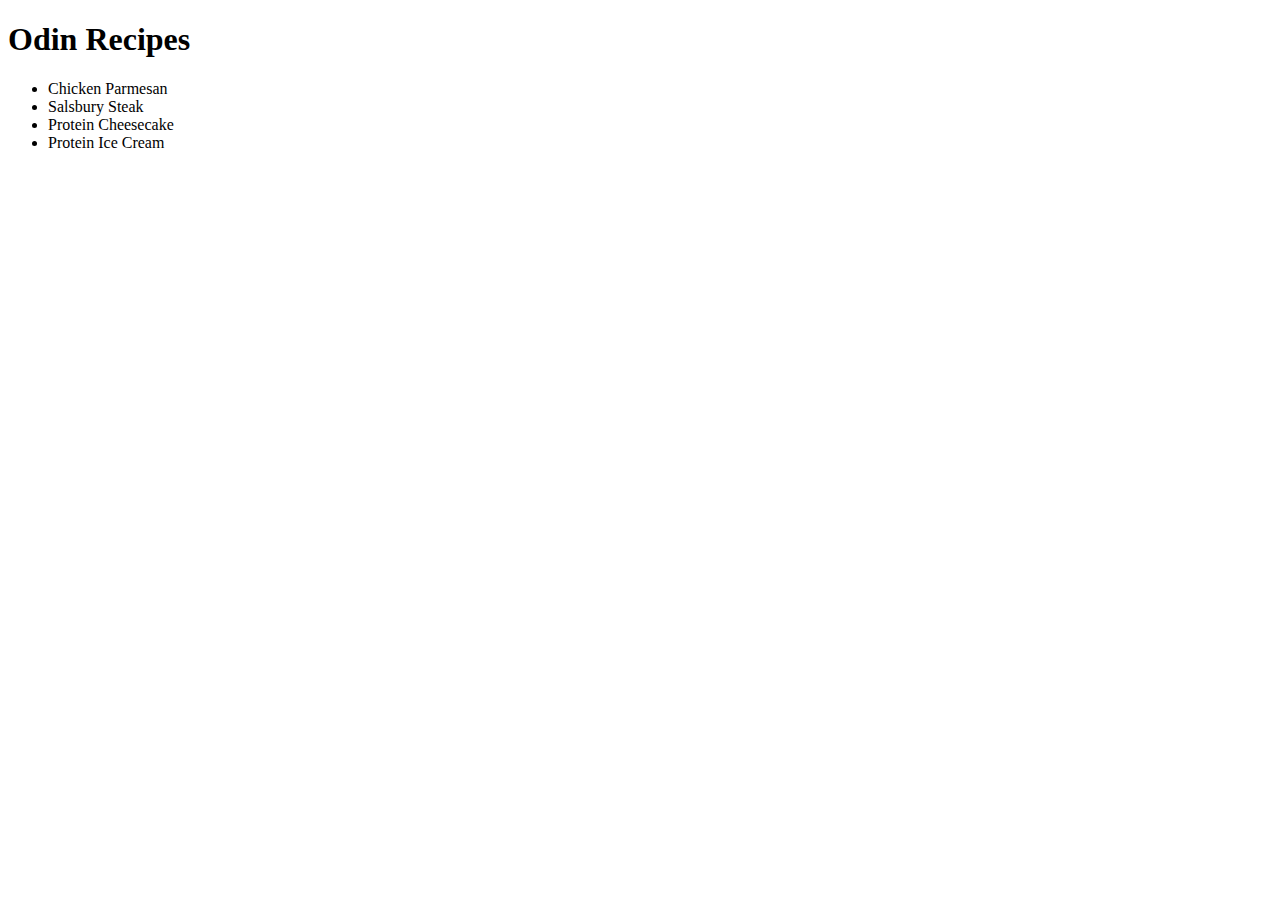
==== index.html @ 2972410c "Create starting home page." ====
<!DOCTYPE html>
<html lang="en">
    <head>
        <title>Odin Recipes</title>
        <meta charset="utf-8">
    </head>

    <body>
        <h1>Odin Recipes</h1>
        <ul>
            <li>Chicken Parmesan</li>
            <li>Salsbury Steak</li>
            <li>Protein Cheesecake</li>
            <li>Protein Ice Cream</li>
        </ul>
    </body>
</html>
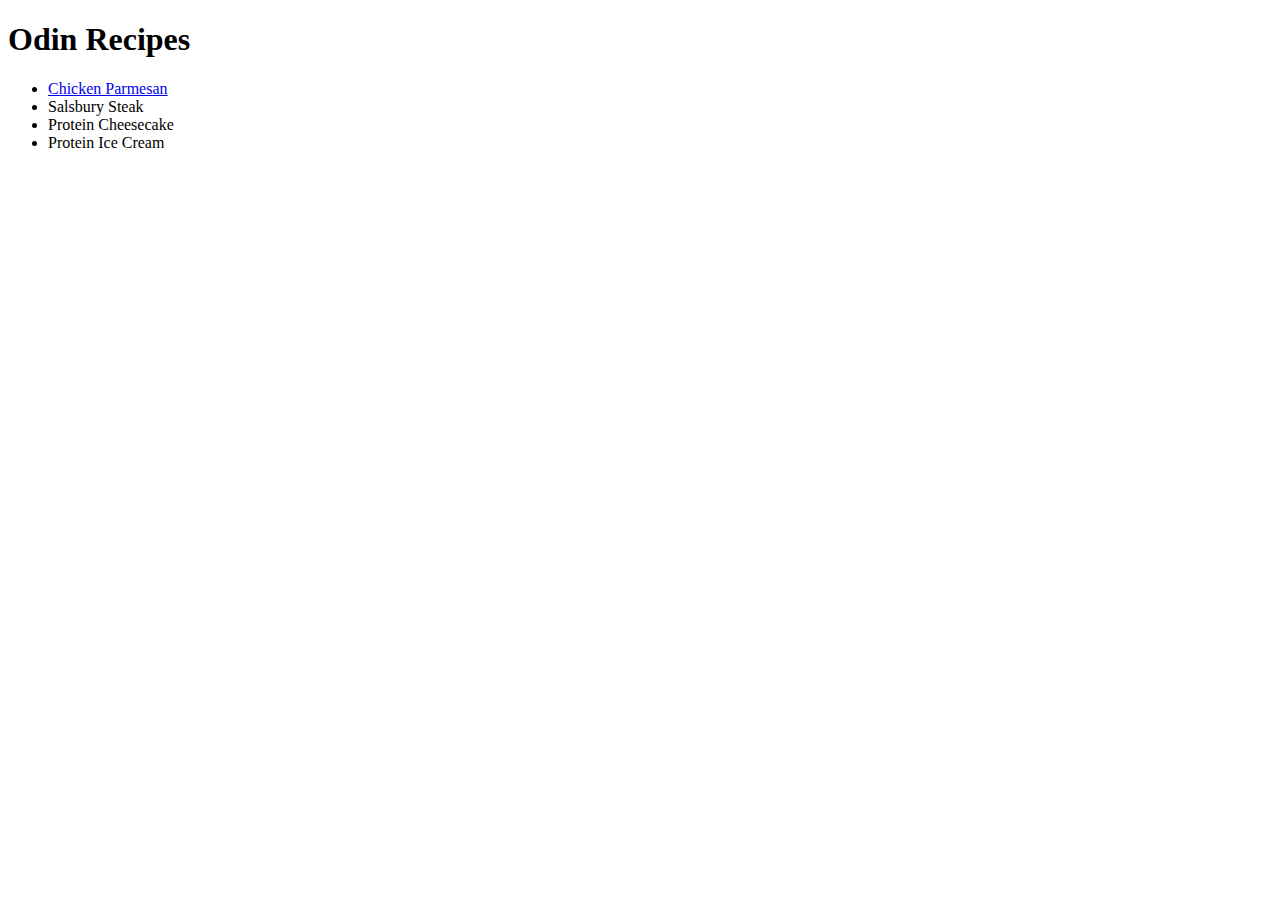
==== commit 3bb1c83a: "Fill Chicken Parm recipe with content" ====
--- a/index.html
+++ b/index.html
@@ -8,7 +8,7 @@
     <body>
         <h1>Odin Recipes</h1>
         <ul>
-            <li>Chicken Parmesan</li>
+            <li><a href="./Recipes/chicken-parm.html">Chicken Parmesan</a></li>
             <li>Salsbury Steak</li>
             <li>Protein Cheesecake</li>
             <li>Protein Ice Cream</li>
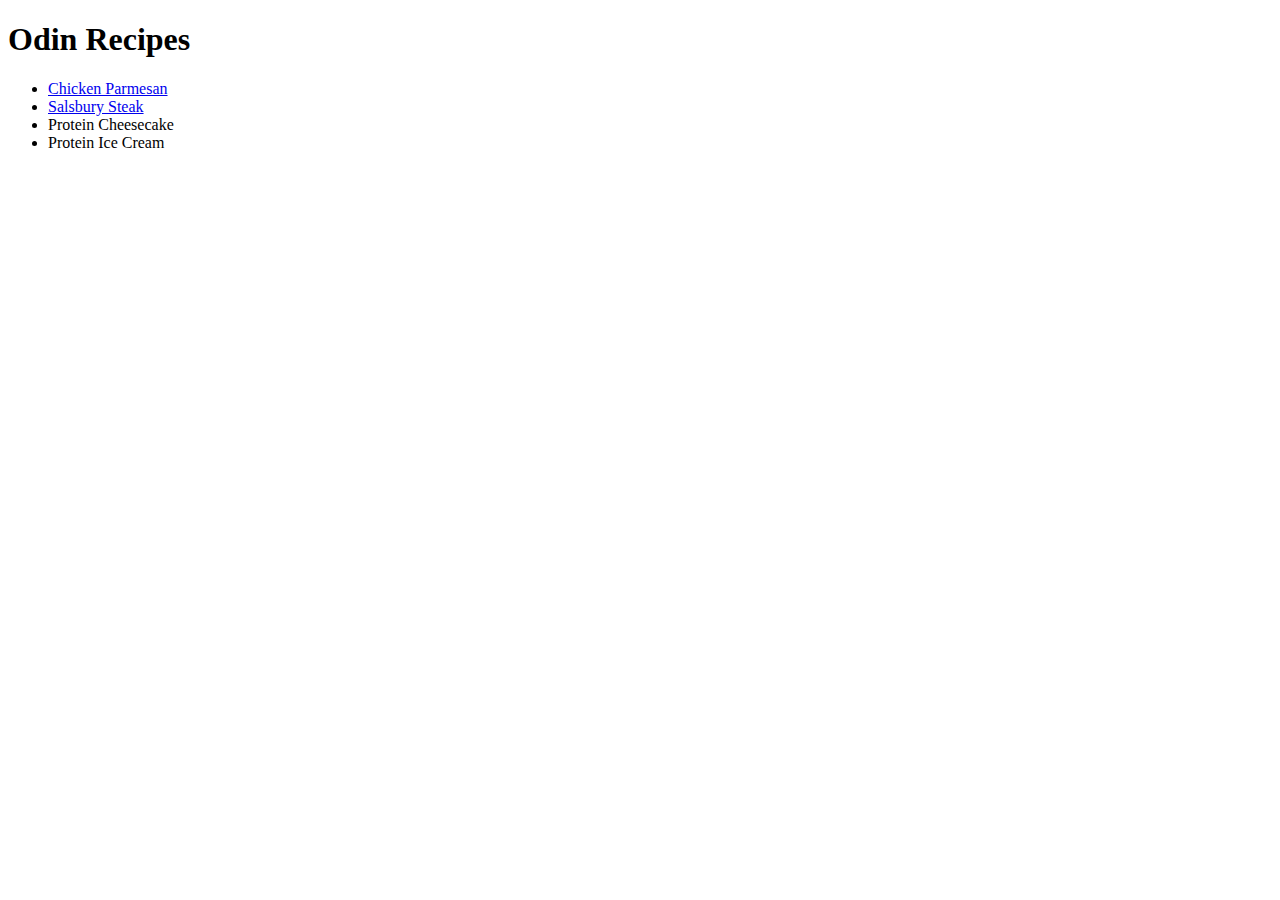
==== commit 81dd18f8: "Fill salsbury steak recipe with content and links." ====
--- a/index.html
+++ b/index.html
@@ -9,7 +9,7 @@
         <h1>Odin Recipes</h1>
         <ul>
             <li><a href="./Recipes/chicken-parm.html">Chicken Parmesan</a></li>
-            <li>Salsbury Steak</li>
+            <li><a href="./Recipes/salsbury.html">Salsbury Steak</a></li>
             <li>Protein Cheesecake</li>
             <li>Protein Ice Cream</li>
         </ul>
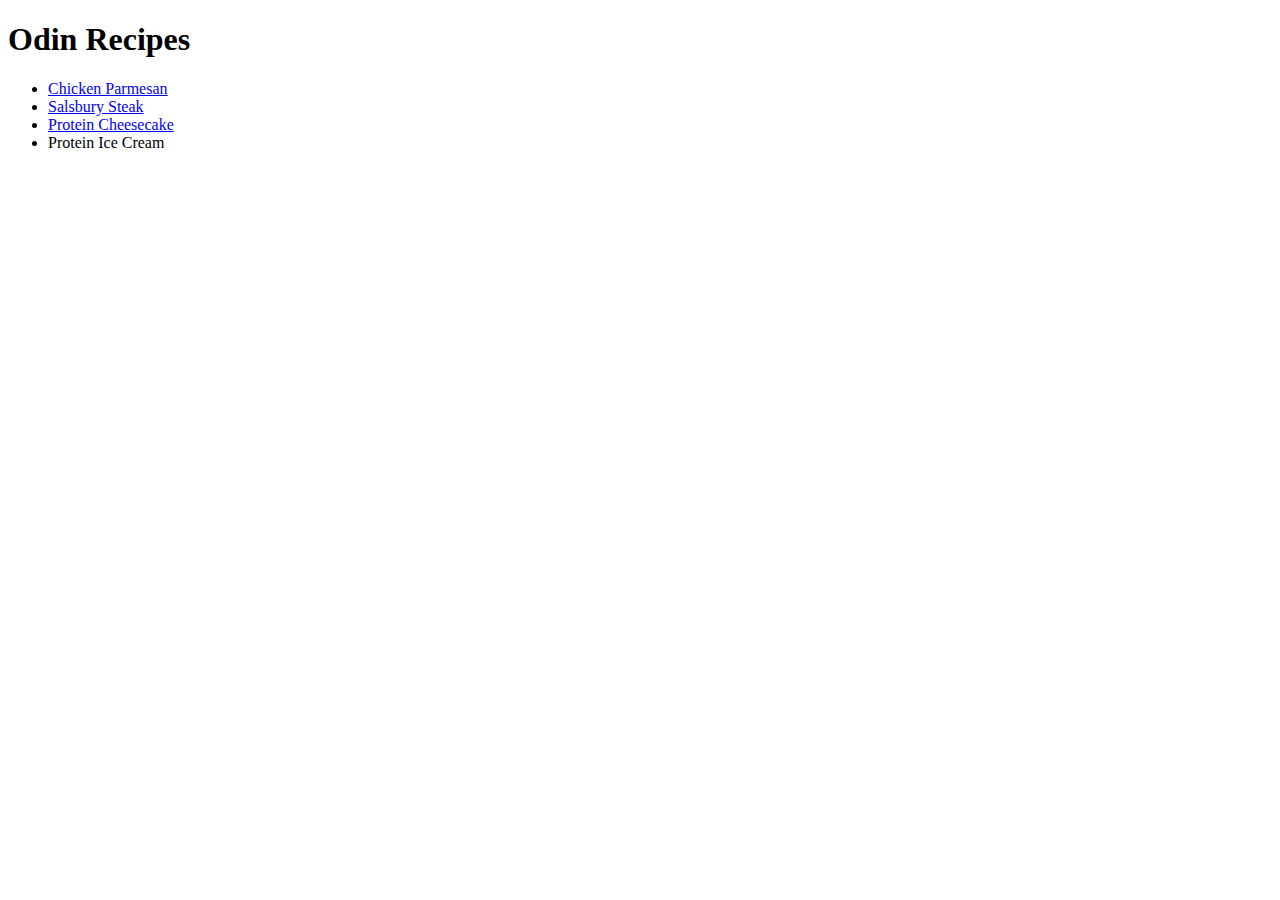
==== commit db88603e: "Fill protein cheesecake page with content and links" ====
--- a/index.html
+++ b/index.html
@@ -10,7 +10,7 @@
         <ul>
             <li><a href="./Recipes/chicken-parm.html">Chicken Parmesan</a></li>
             <li><a href="./Recipes/salsbury.html">Salsbury Steak</a></li>
-            <li>Protein Cheesecake</li>
+            <li><a href="./Recipes/pro_cheesecake.html">Protein Cheesecake</a></li>
             <li>Protein Ice Cream</li>
         </ul>
     </body>
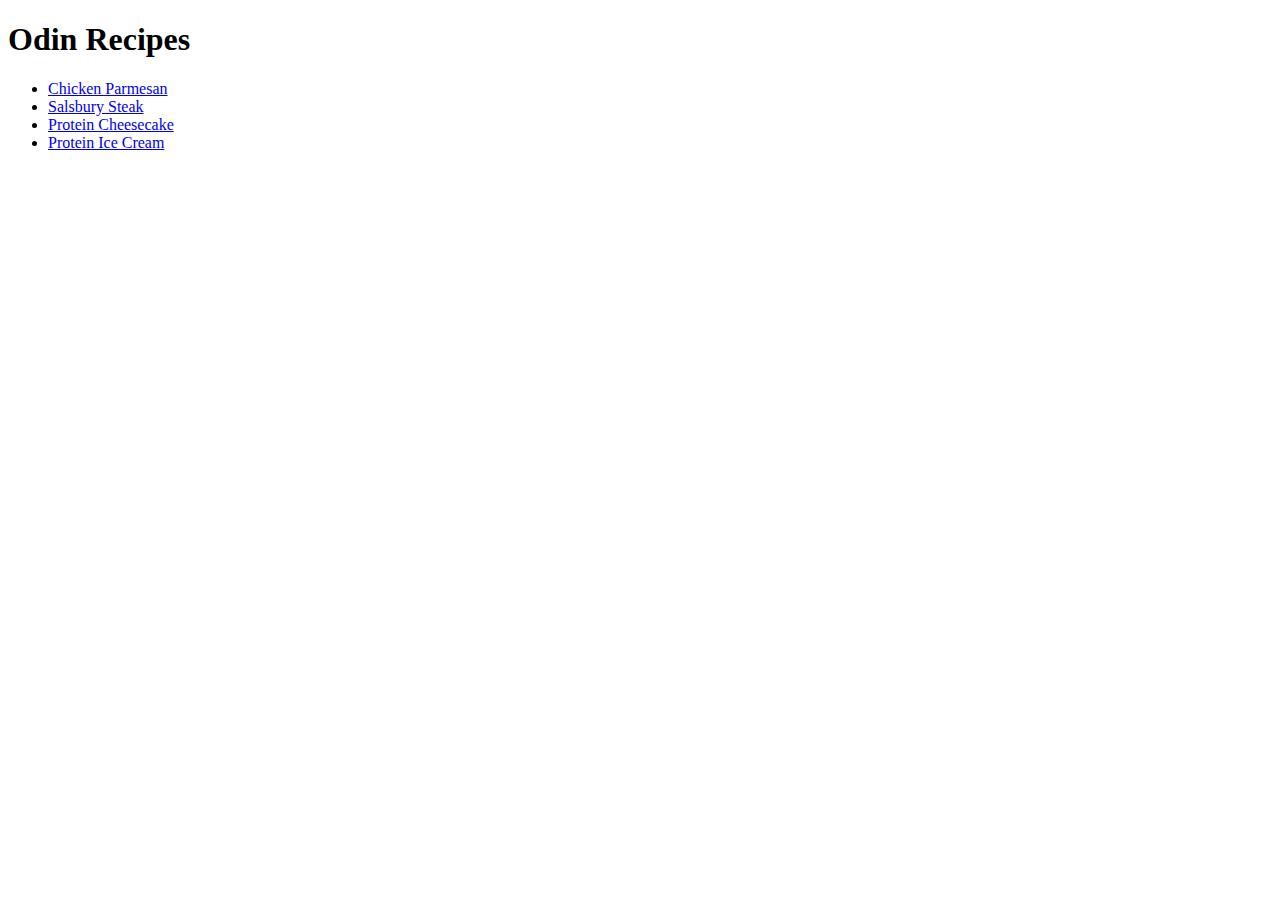
==== commit 3b3db0e5: "Fill protein ice cream recipe with content and links" ====
--- a/index.html
+++ b/index.html
@@ -11,7 +11,7 @@
             <li><a href="./Recipes/chicken-parm.html">Chicken Parmesan</a></li>
             <li><a href="./Recipes/salsbury.html">Salsbury Steak</a></li>
             <li><a href="./Recipes/pro_cheesecake.html">Protein Cheesecake</a></li>
-            <li>Protein Ice Cream</li>
+            <li><a href="./Recipes/pro_ice_cream.html">Protein Ice Cream</a></li>
         </ul>
     </body>
 </html>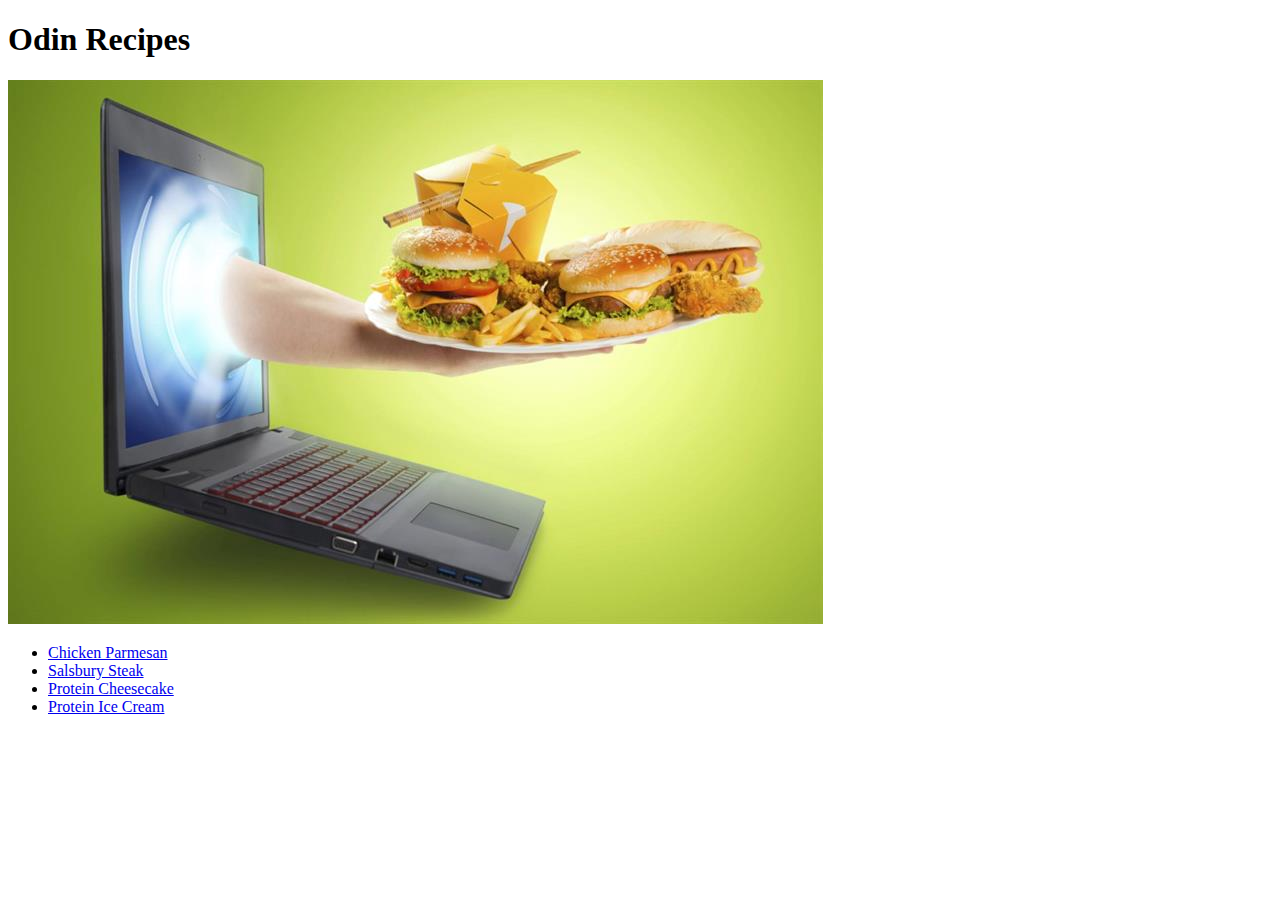
==== commit 1c35fee7: "Add image to index.html and create stylesheet" ====
--- a/index.html
+++ b/index.html
@@ -7,6 +7,7 @@
 
     <body>
         <h1>Odin Recipes</h1>
+        <img src="./images/landing_image.jpg" alt="TechnoChef" />
         <ul>
             <li><a href="./Recipes/chicken-parm.html">Chicken Parmesan</a></li>
             <li><a href="./Recipes/salsbury.html">Salsbury Steak</a></li>
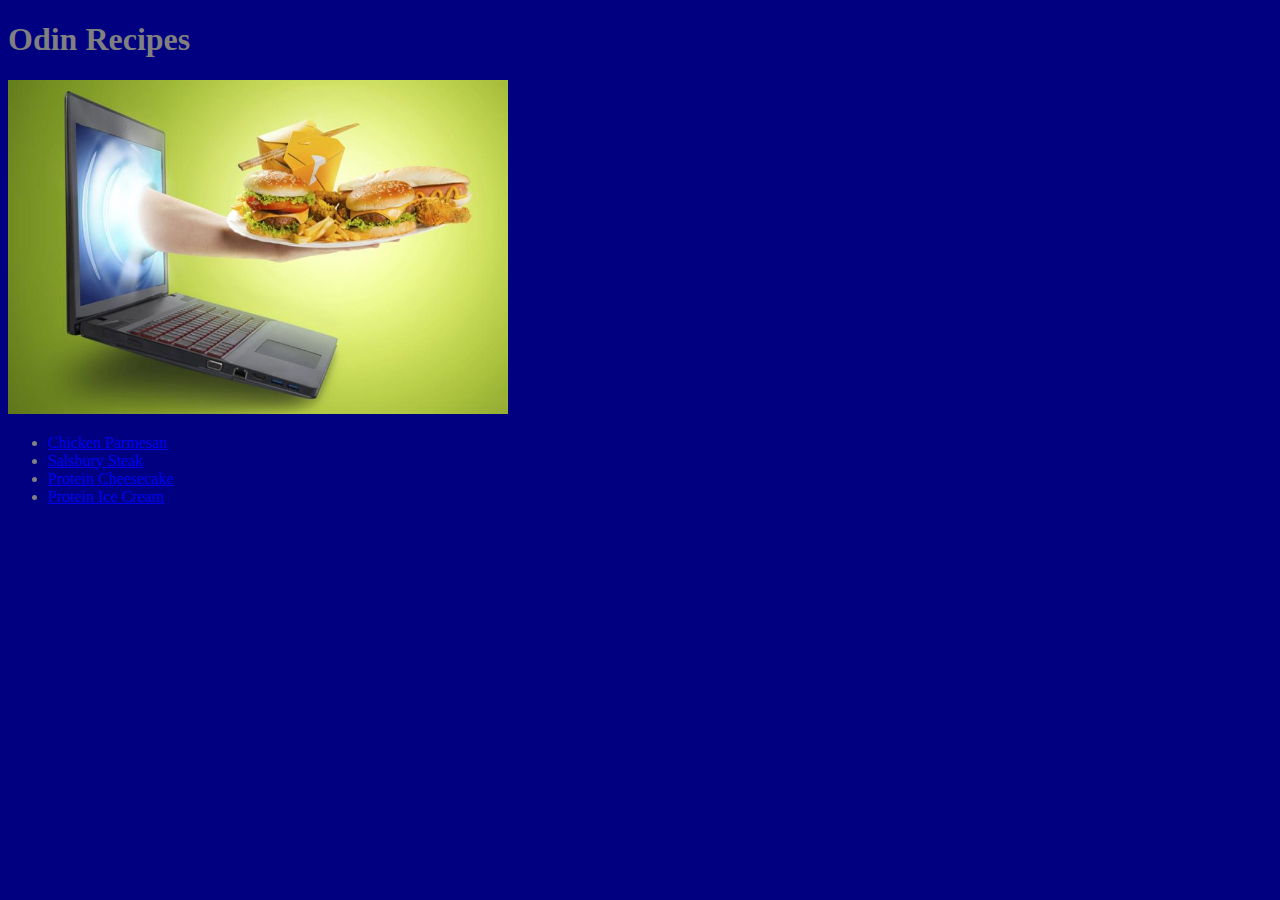
==== commit a4078ec9: "Add background-color and font color to CSS stylesheet" ====
--- a/index.html
+++ b/index.html
@@ -1,6 +1,7 @@
 <!DOCTYPE html>
 <html lang="en">
     <head>
+        <link rel="stylesheet" href="./stylesheets/style.css">
         <title>Odin Recipes</title>
         <meta charset="utf-8">
     </head>
--- a/stylesheets/style.css
+++ b/stylesheets/style.css
@@ -0,0 +1,9 @@
+body {
+    background: navy;
+    color: grey;
+}
+
+img {
+    height: auto;
+    width: 500px;
+}